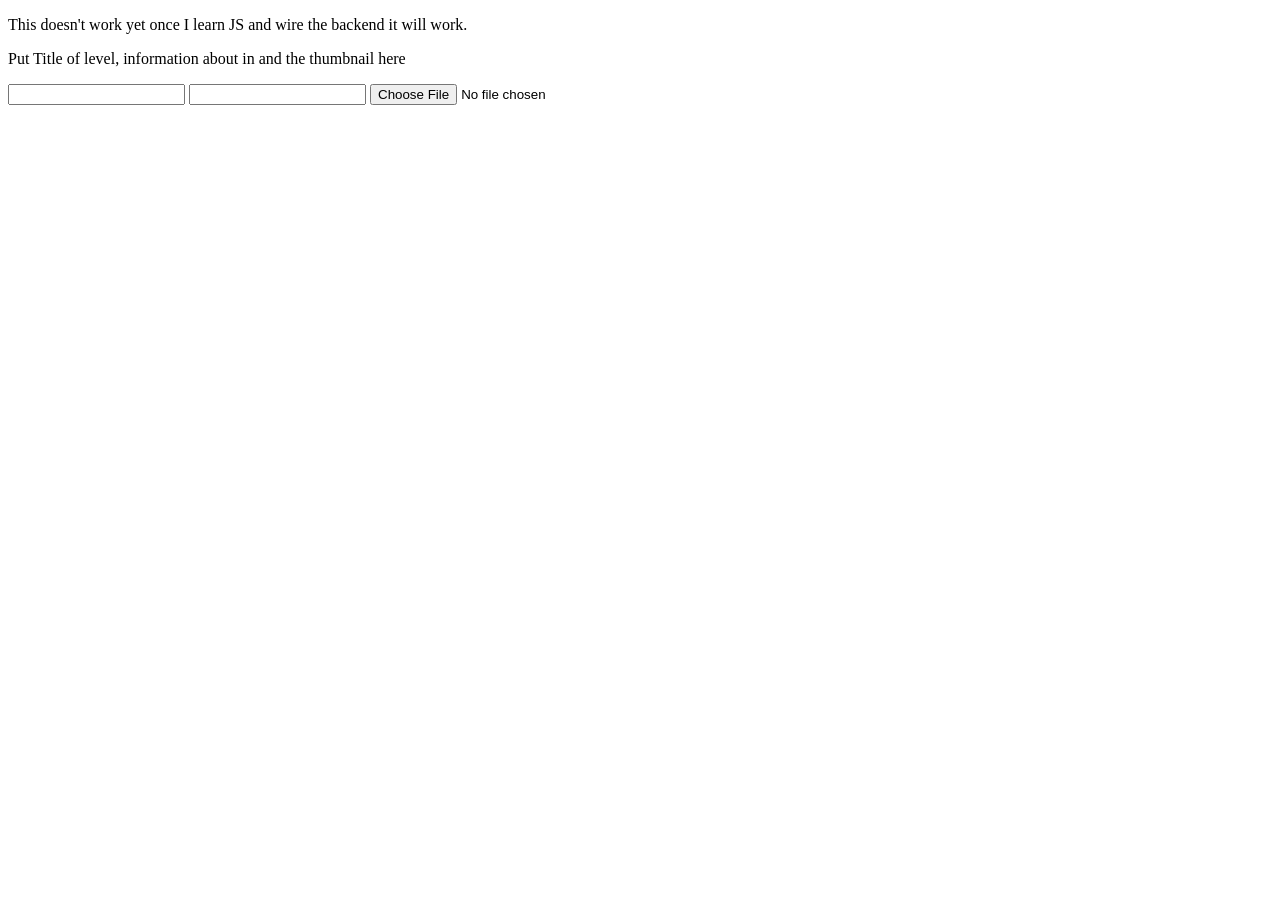
==== request-level.html @ faa62ab6 "Initial website setup" ====
<!DOCTYPE html>
<html>
	<head>
		<title>Request level</title>
	</head>
	<body>
		<div>
			<p>This doesn't work yet once I learn JS and wire the backend it will work.</p>
  		<p>Put Title of level, information about in and the thumbnail here</p>
  		<input type="text">
  		<input type="text">
  		<input type="file" accept="image/*"> 
		</div>
	</body>
</html>
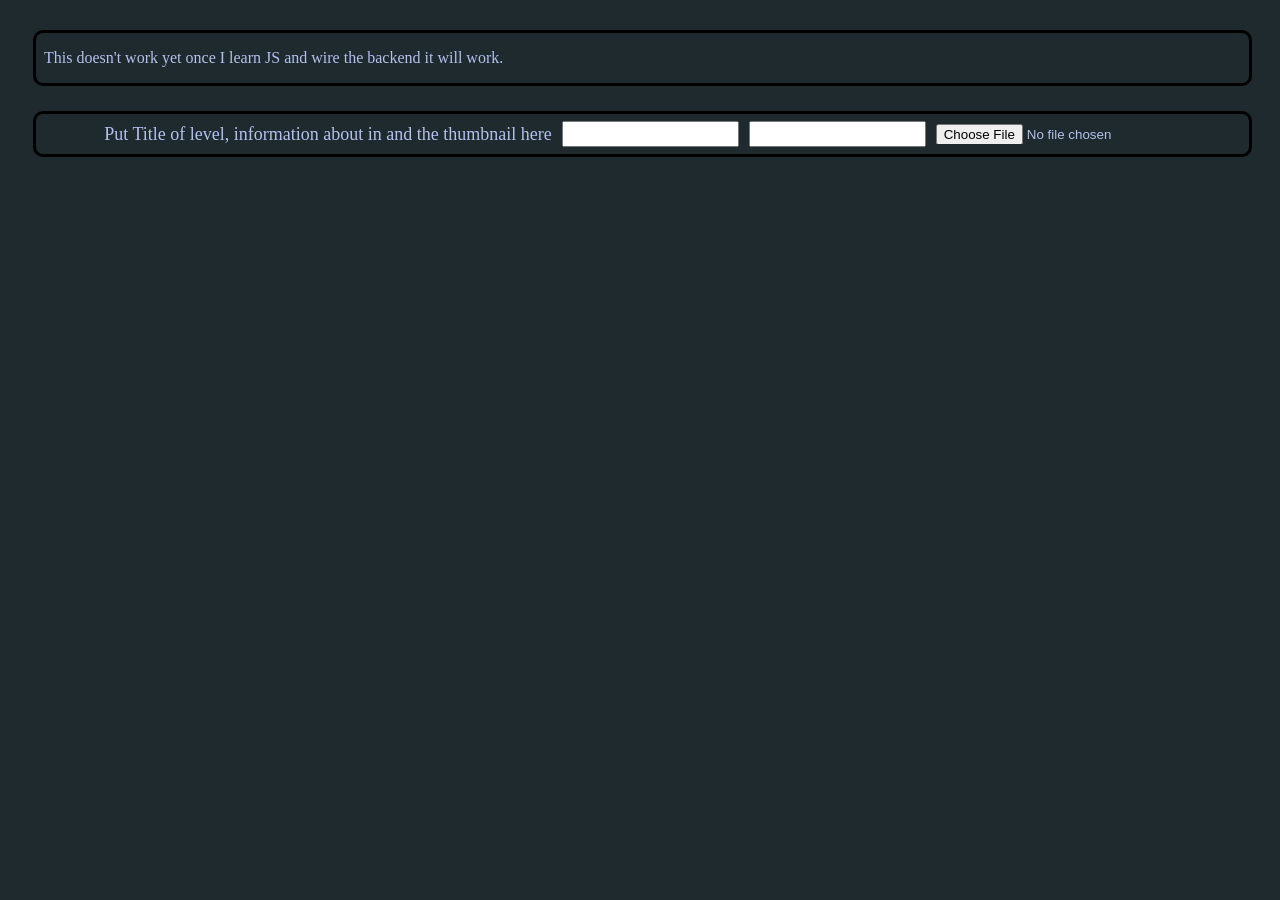
==== commit 401e11af: "More CSS and .gitignore" ====
--- a/request-level.html
+++ b/request-level.html
@@ -2,11 +2,14 @@
 <html>
 	<head>
 		<title>Request level</title>
+    <link rel="stylesheet" href="styles.css"/>
 	</head>
-	<body>
-		<div>
+	<body class="everything">
+		<div class="texts">
 			<p>This doesn't work yet once I learn JS and wire the backend it will work.</p>
-  		<p>Put Title of level, information about in and the thumbnail here</p>
+		</div>
+		<div class="enter">
+			<p>Put Title of level, information about in and the thumbnail here</p>
   		<input type="text">
   		<input type="text">
   		<input type="file" accept="image/*"> 
--- a/styles.css
+++ b/styles.css
@@ -0,0 +1,59 @@
+.texts {
+  font-size: normal;
+  font-weight: 350;
+  margin-top: 30px; 
+  margin-left: 20px;
+  margin-right: 20px;
+  padding-left: 8px;
+  padding-right: 8px;
+  width: auto;
+  display: block;
+  border: 3px solid black;
+  border-radius: 10px;
+  justify-content: center;
+}
+.images {
+  margin-top: 20px;
+  gap: 20px;  
+  display: flex;
+  flex-direction: row; 
+  justify-content: center;
+  align-items: center; 
+}
+.images img{
+  width: auto;
+  max-width: 100%;
+  height: 170px;
+}
+.links {
+  font-size: large;
+  font-weight: 300;
+  margin-top: 35px; 
+  margin-left: 25px;
+  display: block;
+}
+.enter {
+  font-size: large;
+  font-weight: 400;
+  margin-top: 25px; 
+  margin-left: 20px;
+  margin-right: 20px;
+  padding-left: 8px;
+  padding-bottom: 10px;
+  padding-top: 10px;
+  border: 3px solid black;
+  border-radius: 10px;
+  display: flex;
+  justify-content: center;
+  align-items: center;
+  height: 20px;
+}
+.enter input {
+  margin-left: 10px;
+  height: 20px;
+}
+.everything {
+  background: #1e2a2e;
+  color: #b4c0ed;
+  padding-left: 5px;
+}
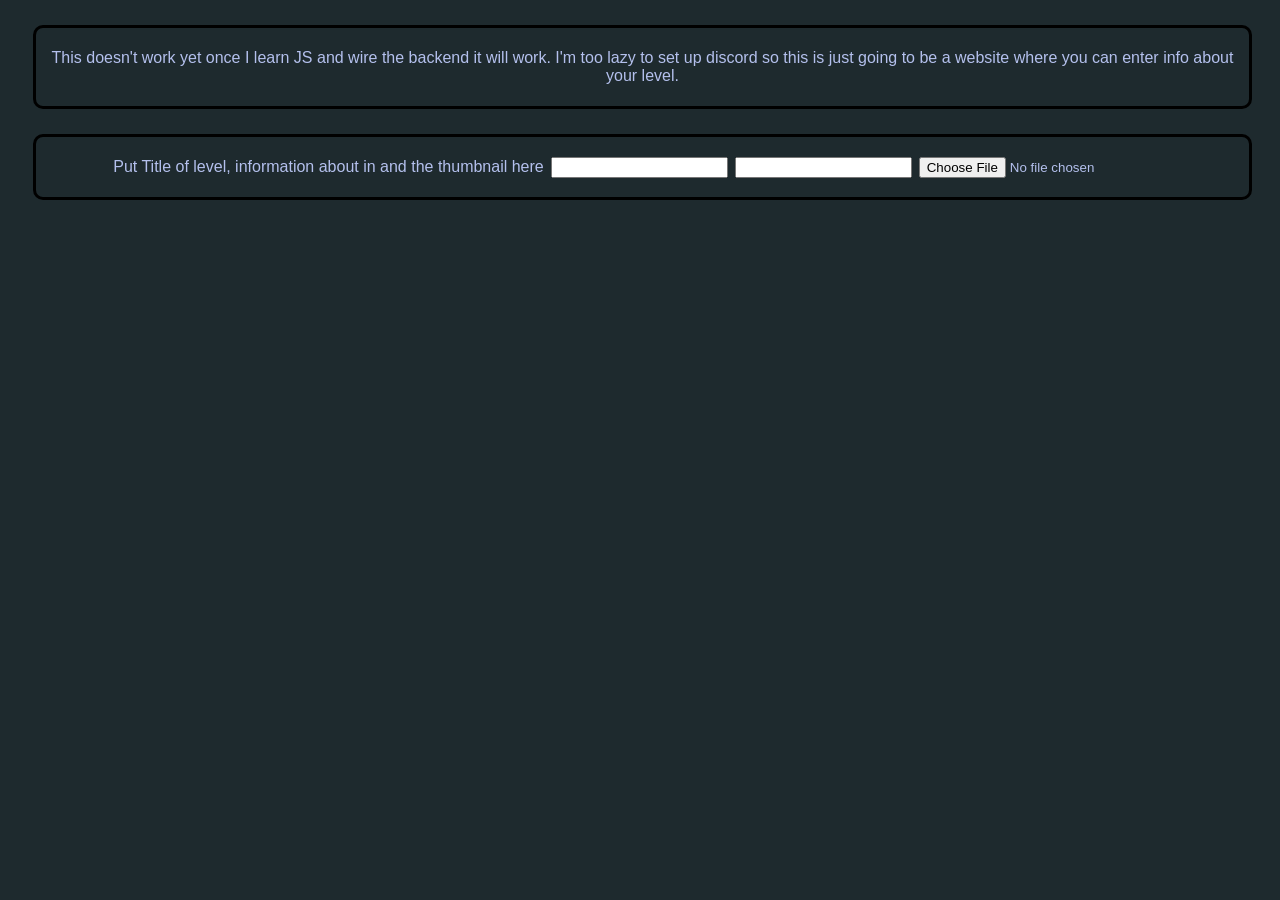
==== commit 16822f1a: "Even more CSS" ====
--- a/request-level.html
+++ b/request-level.html
@@ -5,10 +5,10 @@
     <link rel="stylesheet" href="styles.css"/>
 	</head>
 	<body class="everything">
-		<div class="texts">
-			<p>This doesn't work yet once I learn JS and wire the backend it will work.</p>
+		<div class="text center">
+			<p>This doesn't work yet once I learn JS and wire the backend it will work. I'm too lazy to set up discord so this is just going to be a website where you can enter info about your level.</p>
 		</div>
-		<div class="enter">
+		<div class="text flex-extension2">
 			<p>Put Title of level, information about in and the thumbnail here</p>
   		<input type="text">
   		<input type="text">
--- a/styles.css
+++ b/styles.css
@@ -1,19 +1,27 @@
-.texts {
-  font-size: normal;
+.text {
   font-weight: 350;
-  margin-top: 30px; 
-  margin-left: 20px;
-  margin-right: 20px;
-  padding-left: 8px;
-  padding-right: 8px;
+  padding: 5px 8px;
+  margin: 25px 20px 0 20px;
   width: auto;
-  display: block;
   border: 3px solid black;
   border-radius: 10px;
+  font-family: Verdana, Geneva, Tahoma, sans-serif;
+}
+.flex-extension {
+  display: flex;
+  flex-direction: row; 
+  justify-content: space-around;
+  align-items: center; 
+}
+.flex-extension2 {
+  display: flex;
+  flex-direction: row; 
   justify-content: center;
+  align-items: center; 
+  gap: 7px;
 }
 .images {
-  margin-top: 20px;
+  margin: 20px 20px 0 20px;
   gap: 20px;  
   display: flex;
   flex-direction: row; 
@@ -23,34 +31,10 @@
 .images img{
   width: auto;
   max-width: 100%;
-  height: 170px;
+  height: 200px;
 }
-.links {
-  font-size: large;
-  font-weight: 300;
-  margin-top: 35px; 
-  margin-left: 25px;
-  display: block;
-}
-.enter {
-  font-size: large;
-  font-weight: 400;
-  margin-top: 25px; 
-  margin-left: 20px;
-  margin-right: 20px;
-  padding-left: 8px;
-  padding-bottom: 10px;
-  padding-top: 10px;
-  border: 3px solid black;
-  border-radius: 10px;
-  display: flex;
-  justify-content: center;
-  align-items: center;
-  height: 20px;
-}
-.enter input {
-  margin-left: 10px;
-  height: 20px;
+.center {
+  text-align: center;
 }
 .everything {
   background: #1e2a2e;
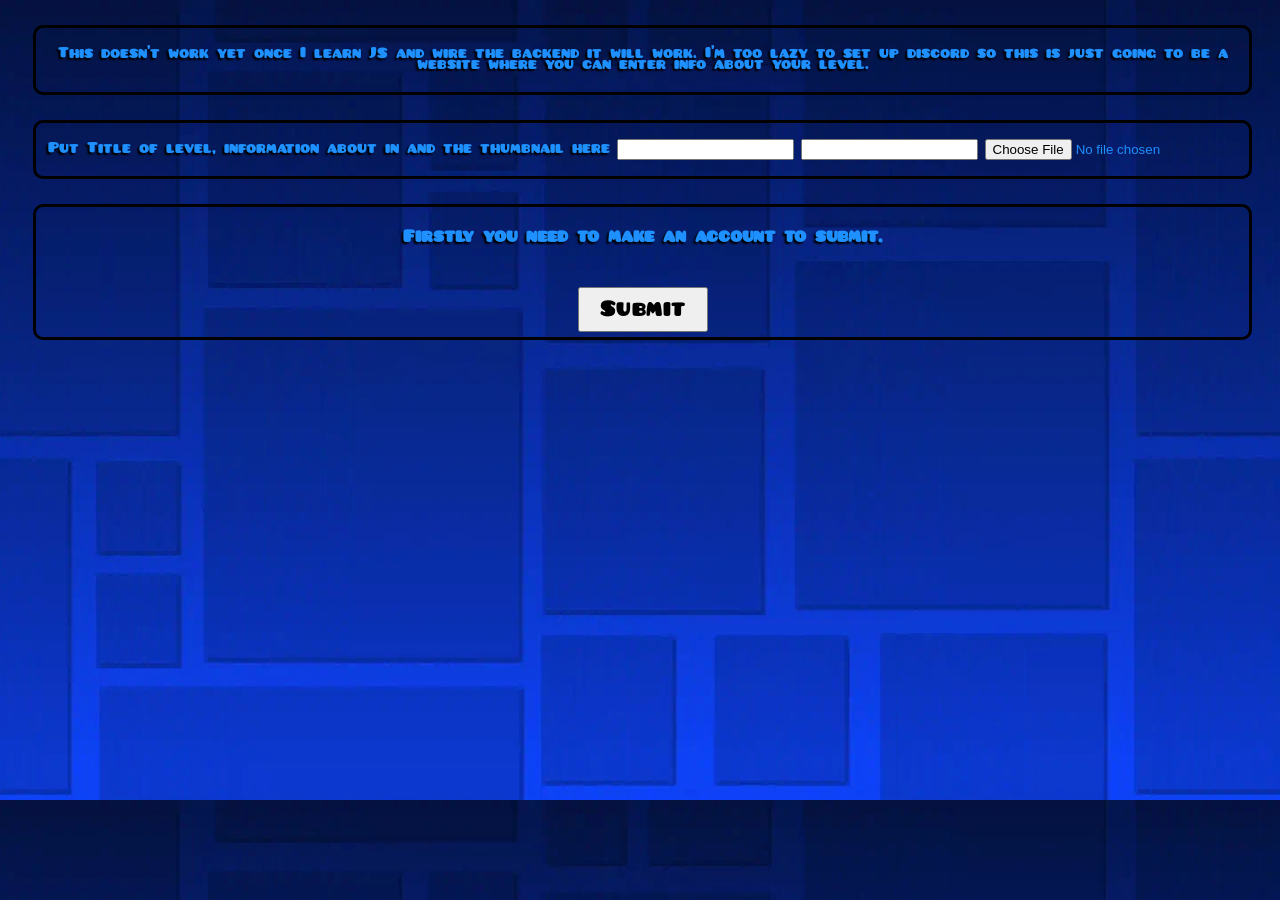
==== commit a63332a7: "A LOT of changes Even more CSS, PNGS are WebPs now animated background some cool flexbox stuff." ====
--- a/request-level.html
+++ b/request-level.html
@@ -8,11 +8,15 @@
 		<div class="text center">
 			<p>This doesn't work yet once I learn JS and wire the backend it will work. I'm too lazy to set up discord so this is just going to be a website where you can enter info about your level.</p>
 		</div>
-		<div class="text flex-extension2">
+		<div class="text" id="flex-extension2">
 			<p>Put Title of level, information about in and the thumbnail here</p>
   		<input type="text">
   		<input type="text">
   		<input type="file" accept="image/*"> 
 		</div>
+		<div class="text" id="flex-extension3">
+			<h3>Firstly you need to make an account to submit.</h3>
+			<button class="btn">Submit</button>
+		</div>
 	</body>
 </html>
--- a/styles.css
+++ b/styles.css
@@ -1,24 +1,31 @@
 .text {
-  font-weight: 350;
+  font-weight: 400;
   padding: 5px 8px;
   margin: 25px 20px 0 20px;
   width: auto;
   border: 3px solid black;
   border-radius: 10px;
-  font-family: Verdana, Geneva, Tahoma, sans-serif;
+  text-shadow: -2px 2px 2px black;
 }
-.flex-extension {
+#flex-extension {
   display: flex;
   flex-direction: row; 
   justify-content: space-around;
   align-items: center; 
 }
-.flex-extension2 {
+#flex-extension2 {
   display: flex;
   flex-direction: row; 
   justify-content: center;
   align-items: center; 
   gap: 7px;
+}
+#flex-extension3 {
+  display: flex;
+  flex-direction: column; 
+  justify-content: center;
+  align-items: center; 
+  gap: 0px;
 }
 .images {
   margin: 20px 20px 0 20px;
@@ -36,8 +43,22 @@
 .center {
   text-align: center;
 }
+.btn {
+  margin: 25px auto 0 auto;
+  width: 130px;
+  height: 45px;
+  display: block;
+  font-size: x-large;
+  font-family: inherit;
+}
+@font-face {
+  font-family: Pusab;
+  src: url(PUSAB.otf);
+}
 .everything {
-  background: #1e2a2e;
-  color: #b4c0ed;
+  background-image: url(media/background.webp);
+  background-size: cover;
+  color: dodgerblue;
   padding-left: 5px;
+  font-family: "Pusab", sans-serif;
 }
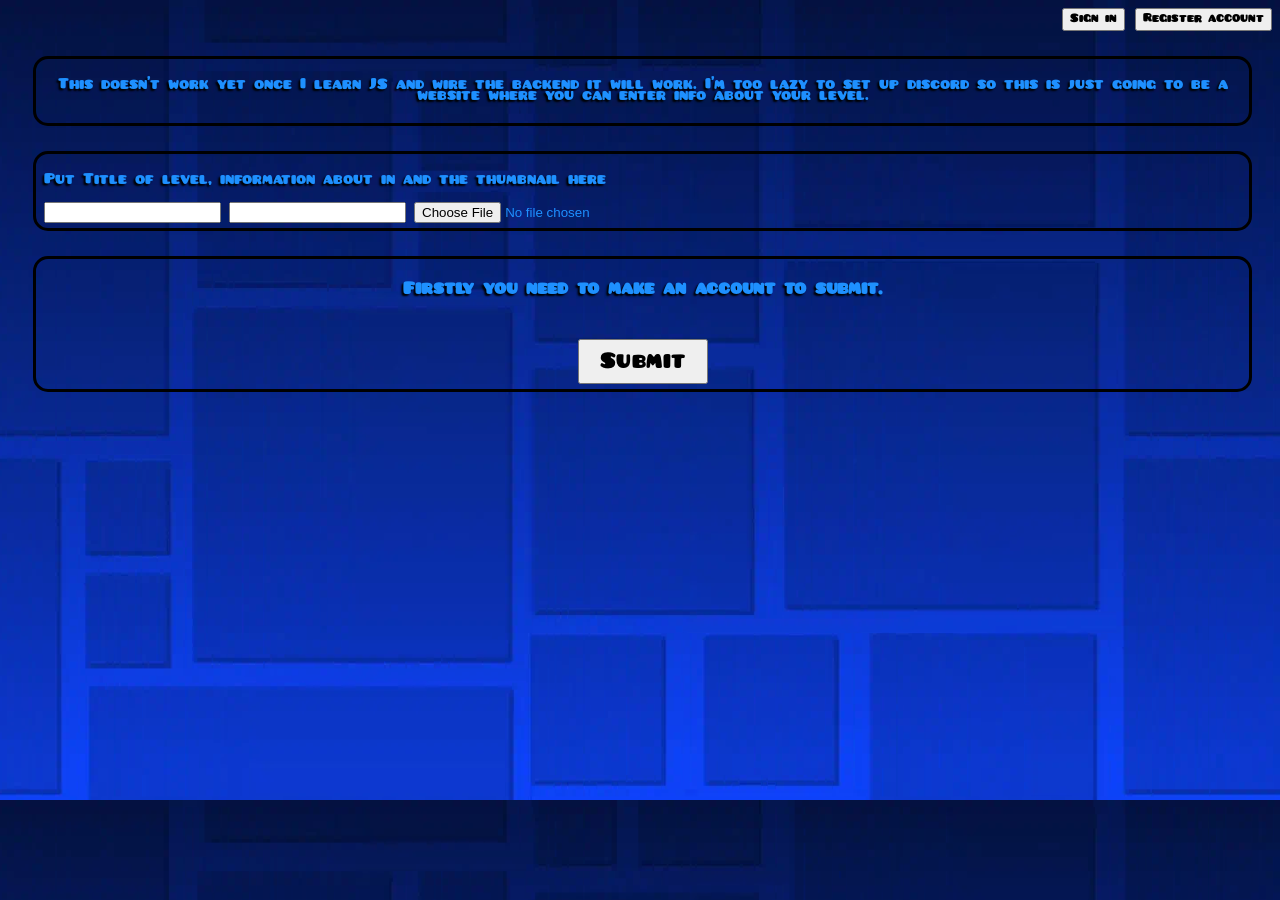
==== commit b60e8c06: "Log in and Register account buttons" ====
--- a/request-level.html
+++ b/request-level.html
@@ -1,14 +1,20 @@
 <!DOCTYPE html>
 <html>
 	<head>
+		<meta charset="UTF-8"/>
+    <meta name="viewport" content="width=device-width, initial-scale=1.0"/>
 		<title>Request level</title>
     <link rel="stylesheet" href="styles.css"/>
 	</head>
 	<body class="everything">
+		<div class="logreg">
+			<button>Register account</button>
+			<button>Sign in</button>
+		</div>
 		<div class="text center">
 			<p>This doesn't work yet once I learn JS and wire the backend it will work. I'm too lazy to set up discord so this is just going to be a website where you can enter info about your level.</p>
 		</div>
-		<div class="text" id="flex-extension2">
+		<div class="text" id="flex-extension2 header">
 			<p>Put Title of level, information about in and the thumbnail here</p>
   		<input type="text">
   		<input type="text">
--- a/styles.css
+++ b/styles.css
@@ -4,7 +4,7 @@
   margin: 25px 20px 0 20px;
   width: auto;
   border: 3px solid black;
-  border-radius: 10px;
+  border-radius: 15px;
   text-shadow: -2px 2px 2px black;
 }
 #flex-extension {
@@ -26,6 +26,9 @@
   justify-content: center;
   align-items: center; 
   gap: 0px;
+}
+#contrast {
+  text-shadow: 0 0 2px whitesmoke;
 }
 .images {
   margin: 20px 20px 0 20px;
@@ -51,12 +54,29 @@
   font-size: x-large;
   font-family: inherit;
 }
+.logreg{
+  display: flex;
+  flex-direction: row-reverse;
+  justify-content: end;
+  align-items: end;
+  gap: 10px;
+}
+.logreg button{
+  font-family: "Pusab", sans-serif;
+  width: auto;
+  height: 23px;
+  font-size: small;
+}
+.logreg button:hover  {
+  background: #CCCCCC;
+  font-size: medium;
+}
 @font-face {
   font-family: Pusab;
   src: url(PUSAB.otf);
 }
 .everything {
-  background-image: url(media/background.webp);
+  background: url(media/background.webp);
   background-size: cover;
   color: dodgerblue;
   padding-left: 5px;
